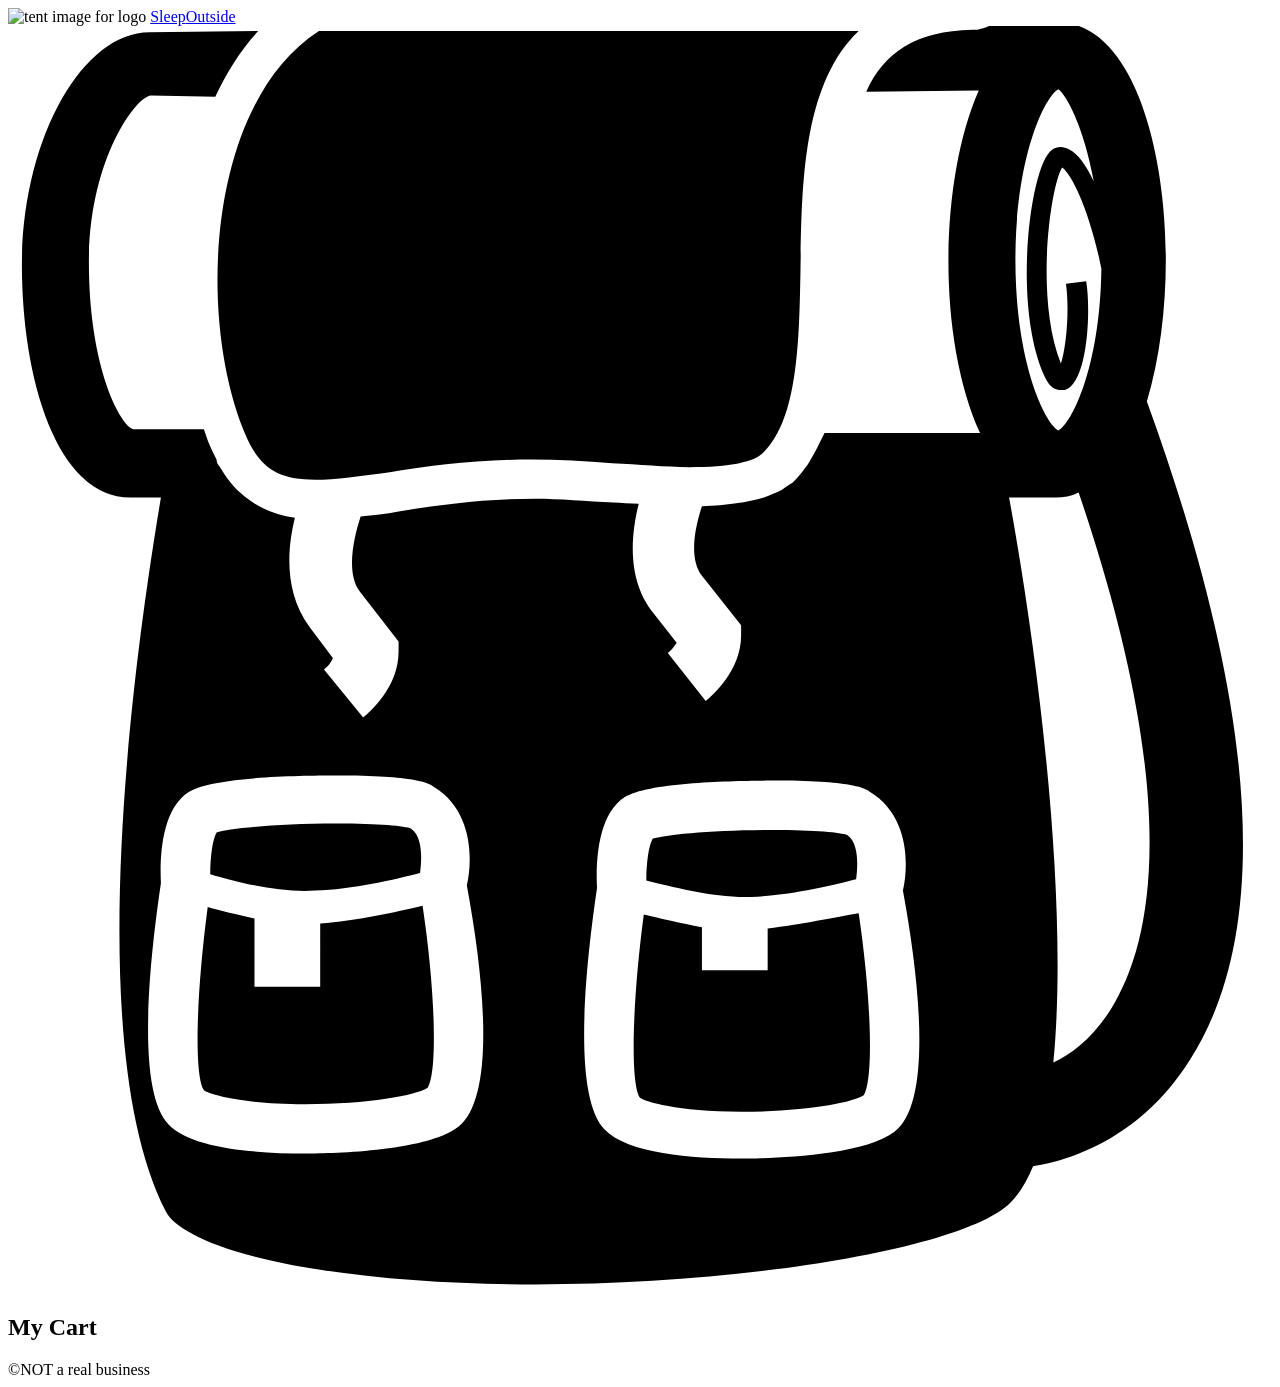
==== src/cart/index.html @ f22165bb "Initial commit" ====
<!DOCTYPE html>

<html lang="en">
  <head>
    <meta charset="UTF-8" />

    <meta name="viewport" content="width=device-width, initial-scale=1.0" />

    <title>Sleep Outside | Cart</title>

    <link rel="stylesheet" href="/css/style.css" />

    <script src="../js/cart.js" type="module"></script>
  </head>

  <body>
    <header class="divider">
      <div class="logo">
        <img src="/images/noun_Tent_2517.svg" alt="tent image for logo" />
        <a href="/index.html"> Sleep<span class="highlight">Outside</span></a>
      </div>

      <div class="cart">
        <a href="../cart/index.html">
          <svg xmlns="http://www.w3.org/2000/svg" viewBox="0 0 100 100">
            <path
              d="M18.9 32.6c1.1 2.4 2.5 3.3 5.4 3.3 1.6 0 3.6-0.3 5.9-0.6 3.2-0.5 6.9-1 11.2-1 2.1 0 4.3 0.1 6.4 0.3 2.1 0.1 4.2 0.3 6.1 0.3 3.2 0 5.2-0.4 5.9-1.2 2.7-2.7 2.8-8.8 2.9-14.6 0.1-6.7 0.2-14.5 4.6-18.7 -0.5 0-1 0-1.6 0 -14.2 0-37.5 0-41.1 0C15.6 6.2 14.9 23.6 18.9 32.6z"
            />

            <path
              d="M90.1 29.7c1-3.3 1.5-7.3 1.5-11.2 0-9-2.7-18.8-8.6-18.8 -0.1 0-0.2 0-0.3 0L77.8-0.1c-0.3 0.2-0.8 0.3-1.1 0.4 0 0 0 0 0 0 -0.2 0-0.3 0-0.4 0 -4.5 0.1-7 1.8-8.4 4.9l8.9-0.1c-1.6 3.6-2.4 8.7-2.4 13.5 0 4.9 0.8 9.9 2.5 13.6l-12.3 0c-0.2 0.4-0.4 0.8-0.6 1.2 -0.2 0.4-0.4 0.7-0.6 1.1 -0.1 0.1-0.1 0.2-0.2 0.3 -0.3 0.4-0.5 0.7-0.9 1.1 0 0 0 0 0 0 0 0-0.1 0.1-0.1 0.1 -0.1 0.1-0.2 0.2-0.4 0.3 -0.2 0.1-0.4 0.3-0.6 0.4 0 0 0 0 0 0 -0.4 0.2-0.9 0.4-1.4 0.6 -1.3 0.4-2.9 0.6-4.9 0.7 -0.5 1.5-1.1 4.1 0 5.5l3.1 3.9 0 0.8c0 2.8-2.3 4.8-2.8 5.2l-3-3.8c0.3-0.2 0.5-0.5 0.7-0.8l-1.8-2.3c-2.2-2.7-1.8-6.3-1.2-8.7 -0.7 0-1.4-0.1-2-0.1 -2.1-0.1-4.3-0.3-6.2-0.3 -4.1 0-7.7 0.5-10.8 1 -1 0.2-2 0.3-3 0.4 -0.5 1.5-1.2 4.4-0.1 5.9l3.1 4 0 0.8c0 2.8-2.3 4.8-2.8 5.2l-3.1-3.8c0.3-0.2 0.6-0.6 0.7-0.9l-1.8-2.4c-2.1-2.8-1.8-6.3-1.2-8.7 -1.6-0.2-2.9-0.8-4-1.7h0c-0.8-0.6-1.4-1.4-2-2.4 -0.1-0.1-0.2-0.3-0.2-0.5 -0.1-0.2-0.2-0.4-0.3-0.6 -0.3-0.6-0.5-1.2-0.7-1.8l-5.6 0c-1-0.3-3.5-4.8-3.5-13.2 0-8.1 3.7-13.1 4.9-13.2L16.4 5.6c0.9-1.9 2-3.7 3.4-5.2L11.2 0.5c-5.4 0-10.1 8.6-10.1 18.4 0 8.9 2.7 18.4 8.6 18.4h2.4c-1.8 10.7-6.6 43 0.4 56.5 0.7 1.4 4.3 3.4 12.2 4.6 20.2 3.1 49.8-0.5 54.6-5.3 0.7-0.7 1.3-1.7 1.8-2.9 2-0.3 8.2-1.7 12.4-8.4C100.1 71.5 98.9 53.9 90.1 29.7zM35.6 87.1c-2.6 2-10.5 2.1-12.1 2.1 0 0 0 0 0 0 -3.9 0-9-0.4-10.8-2.3 -2.6-2.7-1.5-13-0.6-19.1 -0.1-1.9 0-5.8 2.2-7.2 1.9-1.2 8.7-1.3 11.6-1.3 6.4 0 7.4 0.6 7.8 0.9 3 1.8 3.1 5.6 2.6 7.8C37.7 75.5 38.6 84.8 35.6 87.1zM70.1 87.5c-2.6 2-10.5 2.1-12.1 2.1 0 0 0 0 0 0 -3.9 0-9-0.4-10.8-2.3 -2.6-2.7-1.5-13-0.6-19.1 -0.1-1.9 0-5.8 2.2-7.2 1.9-1.2 8.7-1.3 11.6-1.3 6.4 0 7.4 0.6 7.8 0.9 3 1.8 3.1 5.6 2.6 7.8C72.2 76 73.1 85.3 70.1 87.5zM85.9 12.3c-0.6-1.3-1.3-2.2-1.9-2.5 -0.5-0.3-1-0.3-1.4 0 -1.7 1.1-3.2 12.2-0.6 17.9 0.4 0.9 0.9 1.1 1.3 1.1 0.1 0 0.2 0 0.3 0 1.8-0.5 2.1-6.2 1.7-8.6l-1.6 0.2c0.3 2.2 0 5.1-0.4 6.3 -2.1-5.3-0.8-14.1 0.1-15.5 0.8 0.6 2.2 3.5 3.1 8 -0.1 7.9-2.4 12.3-3.4 12.8 -1-0.5-3.4-5.2-3.4-13.5 0-8.3 2.4-13 3.4-13.5C83.7 5.4 85.1 7.9 85.9 12.3zM87.3 77.7c-1.4 2.3-3.1 3.6-4.6 4.3 1.2-12.2-1-31-3.5-44.7h3.3c0.1 0 0.3 0 0.4 0 0.6 0 1.2-0.1 1.8-0.4C92.8 60.7 90.7 72.2 87.3 77.7z"
            />

            <path
              d="M24.7 71v5h-5.2v-5.4c-1.4-0.3-2.7-0.6-3.7-0.9 -0.9 6.8-1.1 13.3-0.3 14.5 0.4 0.3 2.9 1.1 8 1.1h0c5 0 8.8-0.7 9.7-1.3 0.8-1.3 0.6-7.7-0.4-14.4C30.7 70.1 27.5 70.8 24.7 71z"
            />

            <path
              d="M58.8 68.9c2.9-0.1 6.4-0.9 8.3-1.4 0.1-0.8 0.3-2.8-0.7-3.5 -0.5-0.2-2.5-0.4-5.9-0.4 -4.9 0-8.6 0.4-9.5 0.7 -0.3 0.5-0.5 1.9-0.5 3.3C52.5 68.1 56 69 58.8 68.9z"
            />

            <path
              d="M24.3 68.4c2.9-0.1 6.4-0.9 8.3-1.4 0.1-0.8 0.3-2.8-0.7-3.5 -0.5-0.2-2.5-0.4-5.9-0.4 -4.9 0-8.6 0.4-9.5 0.7 -0.3 0.5-0.5 1.9-0.5 3.3C18 67.7 21.5 68.6 24.3 68.4z"
            />

            <path
              d="M60.1 71.4v3.3h-5.2v-3.4c-1.7-0.3-3.3-0.7-4.6-1 -0.9 6.8-1.1 13.3-0.3 14.5 0.4 0.3 2.9 1.1 8 1.1h0c5 0 8.8-0.7 9.7-1.3 0.8-1.3 0.6-7.7-0.4-14.4C65.5 70.5 62.7 71.1 60.1 71.4z"
            />

            <!-- <text x="0" y="115" fill="#000000" font-size="5px" font-weight="bold" font-family="'Helvetica Neue', Helvetica, Arial-Unicode, Arial, Sans-serif">Created by Natalia Woodroffe</text>
            <text x="0" y="120" fill="#000000" font-size="5px" font-weight="bold" font-family="'Helvetica Neue', Helvetica, Arial-Unicode, Arial, Sans-serif">from the Noun Project</text> -->
          </svg>
        </a>
      </div>
    </header>

    <main class="divider">
      <section class="products">
        <h2>My Cart</h2>

        <ul class="product-list">
          <!-- <li class="cart-card divider">
            <a href="product_pages/marmot-ajax-3.html" class="cart-card__image">
              <img
                src="images/tents/marmot-ajax-tent-3-person-3-season-in-pale-pumpkin-terracotta~p~880rr_01~320.jpg"
                alt="Marmot Ajax tent"
              />
            </a>
            <a href="product_pages/marmot-ajax-3.html">
              <h2 class="card__name">Marmot Ajax Tent - 3-Person, 3-Season</h2>
            </a>
            <p class="cart-card__color">Pale Pumpkin/Terracotta</p>
            <p class="cart-card__quantity">qty: 1</p>
            <p class="cart-card__price">$199.99</p>
          </li>
          <li class="cart-card divider">
            <a href="product_pages/marmot-ajax-3.html" class="cart-card__image">
              <img
                src="images/tents/the-north-face-talus-tent-4-person-3-season-in-golden-oak-saffron-yellow~p~985rf_01~320.jpg"
                alt="Talus Tent - 4-Person, 3-Season"
              />
            </a>
            <a href="product_pages/marmot-ajax-3.html">
              <h2 class="card__name">
                The North Face Talus Tent - 4-Person, 3-Season
              </h2></a
            >
            <p class="cart-card__color">Golden Oak/Saffron Yellow</p>
            <p class="cart-card__quantity">qty: 1</p>
            <p class="cart-card__price">$199.99</p>
          </li> -->
        </ul>
      </section>
    </main>

    <footer>&copy;NOT a real business</footer>
  </body>
</html>
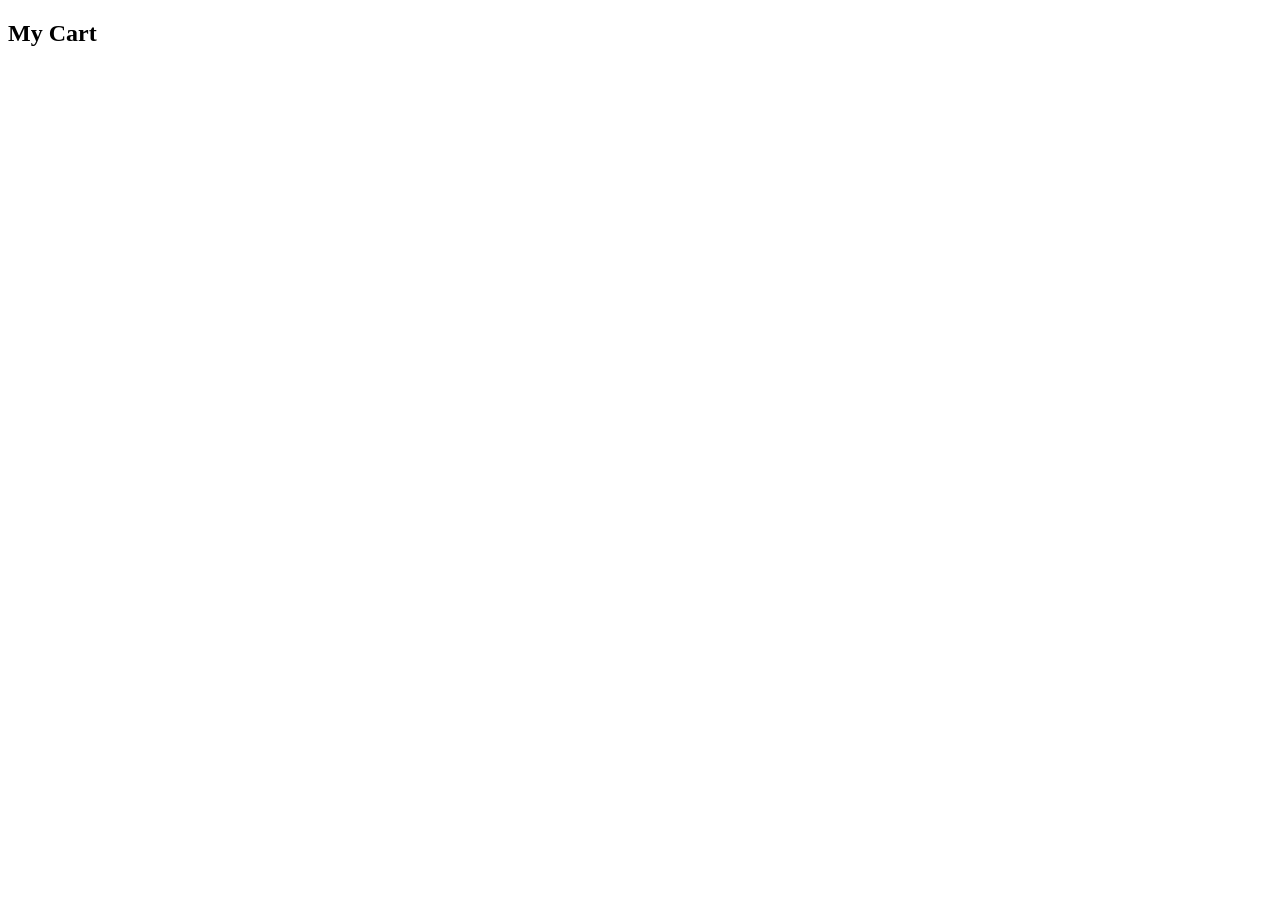
==== commit 58ccf5cc: "W3 team activity" ====
--- a/src/cart/index.html
+++ b/src/cart/index.html
@@ -1,4 +1,4 @@
-<!DOCTYPE html>
+<!doctype html>
 
 <html lang="en">
   <head>
@@ -14,44 +14,8 @@
   </head>
 
   <body>
-    <header class="divider">
-      <div class="logo">
-        <img src="/images/noun_Tent_2517.svg" alt="tent image for logo" />
-        <a href="/index.html"> Sleep<span class="highlight">Outside</span></a>
-      </div>
-
-      <div class="cart">
-        <a href="../cart/index.html">
-          <svg xmlns="http://www.w3.org/2000/svg" viewBox="0 0 100 100">
-            <path
-              d="M18.9 32.6c1.1 2.4 2.5 3.3 5.4 3.3 1.6 0 3.6-0.3 5.9-0.6 3.2-0.5 6.9-1 11.2-1 2.1 0 4.3 0.1 6.4 0.3 2.1 0.1 4.2 0.3 6.1 0.3 3.2 0 5.2-0.4 5.9-1.2 2.7-2.7 2.8-8.8 2.9-14.6 0.1-6.7 0.2-14.5 4.6-18.7 -0.5 0-1 0-1.6 0 -14.2 0-37.5 0-41.1 0C15.6 6.2 14.9 23.6 18.9 32.6z"
-            />
-
-            <path
-              d="M90.1 29.7c1-3.3 1.5-7.3 1.5-11.2 0-9-2.7-18.8-8.6-18.8 -0.1 0-0.2 0-0.3 0L77.8-0.1c-0.3 0.2-0.8 0.3-1.1 0.4 0 0 0 0 0 0 -0.2 0-0.3 0-0.4 0 -4.5 0.1-7 1.8-8.4 4.9l8.9-0.1c-1.6 3.6-2.4 8.7-2.4 13.5 0 4.9 0.8 9.9 2.5 13.6l-12.3 0c-0.2 0.4-0.4 0.8-0.6 1.2 -0.2 0.4-0.4 0.7-0.6 1.1 -0.1 0.1-0.1 0.2-0.2 0.3 -0.3 0.4-0.5 0.7-0.9 1.1 0 0 0 0 0 0 0 0-0.1 0.1-0.1 0.1 -0.1 0.1-0.2 0.2-0.4 0.3 -0.2 0.1-0.4 0.3-0.6 0.4 0 0 0 0 0 0 -0.4 0.2-0.9 0.4-1.4 0.6 -1.3 0.4-2.9 0.6-4.9 0.7 -0.5 1.5-1.1 4.1 0 5.5l3.1 3.9 0 0.8c0 2.8-2.3 4.8-2.8 5.2l-3-3.8c0.3-0.2 0.5-0.5 0.7-0.8l-1.8-2.3c-2.2-2.7-1.8-6.3-1.2-8.7 -0.7 0-1.4-0.1-2-0.1 -2.1-0.1-4.3-0.3-6.2-0.3 -4.1 0-7.7 0.5-10.8 1 -1 0.2-2 0.3-3 0.4 -0.5 1.5-1.2 4.4-0.1 5.9l3.1 4 0 0.8c0 2.8-2.3 4.8-2.8 5.2l-3.1-3.8c0.3-0.2 0.6-0.6 0.7-0.9l-1.8-2.4c-2.1-2.8-1.8-6.3-1.2-8.7 -1.6-0.2-2.9-0.8-4-1.7h0c-0.8-0.6-1.4-1.4-2-2.4 -0.1-0.1-0.2-0.3-0.2-0.5 -0.1-0.2-0.2-0.4-0.3-0.6 -0.3-0.6-0.5-1.2-0.7-1.8l-5.6 0c-1-0.3-3.5-4.8-3.5-13.2 0-8.1 3.7-13.1 4.9-13.2L16.4 5.6c0.9-1.9 2-3.7 3.4-5.2L11.2 0.5c-5.4 0-10.1 8.6-10.1 18.4 0 8.9 2.7 18.4 8.6 18.4h2.4c-1.8 10.7-6.6 43 0.4 56.5 0.7 1.4 4.3 3.4 12.2 4.6 20.2 3.1 49.8-0.5 54.6-5.3 0.7-0.7 1.3-1.7 1.8-2.9 2-0.3 8.2-1.7 12.4-8.4C100.1 71.5 98.9 53.9 90.1 29.7zM35.6 87.1c-2.6 2-10.5 2.1-12.1 2.1 0 0 0 0 0 0 -3.9 0-9-0.4-10.8-2.3 -2.6-2.7-1.5-13-0.6-19.1 -0.1-1.9 0-5.8 2.2-7.2 1.9-1.2 8.7-1.3 11.6-1.3 6.4 0 7.4 0.6 7.8 0.9 3 1.8 3.1 5.6 2.6 7.8C37.7 75.5 38.6 84.8 35.6 87.1zM70.1 87.5c-2.6 2-10.5 2.1-12.1 2.1 0 0 0 0 0 0 -3.9 0-9-0.4-10.8-2.3 -2.6-2.7-1.5-13-0.6-19.1 -0.1-1.9 0-5.8 2.2-7.2 1.9-1.2 8.7-1.3 11.6-1.3 6.4 0 7.4 0.6 7.8 0.9 3 1.8 3.1 5.6 2.6 7.8C72.2 76 73.1 85.3 70.1 87.5zM85.9 12.3c-0.6-1.3-1.3-2.2-1.9-2.5 -0.5-0.3-1-0.3-1.4 0 -1.7 1.1-3.2 12.2-0.6 17.9 0.4 0.9 0.9 1.1 1.3 1.1 0.1 0 0.2 0 0.3 0 1.8-0.5 2.1-6.2 1.7-8.6l-1.6 0.2c0.3 2.2 0 5.1-0.4 6.3 -2.1-5.3-0.8-14.1 0.1-15.5 0.8 0.6 2.2 3.5 3.1 8 -0.1 7.9-2.4 12.3-3.4 12.8 -1-0.5-3.4-5.2-3.4-13.5 0-8.3 2.4-13 3.4-13.5C83.7 5.4 85.1 7.9 85.9 12.3zM87.3 77.7c-1.4 2.3-3.1 3.6-4.6 4.3 1.2-12.2-1-31-3.5-44.7h3.3c0.1 0 0.3 0 0.4 0 0.6 0 1.2-0.1 1.8-0.4C92.8 60.7 90.7 72.2 87.3 77.7z"
-            />
-
-            <path
-              d="M24.7 71v5h-5.2v-5.4c-1.4-0.3-2.7-0.6-3.7-0.9 -0.9 6.8-1.1 13.3-0.3 14.5 0.4 0.3 2.9 1.1 8 1.1h0c5 0 8.8-0.7 9.7-1.3 0.8-1.3 0.6-7.7-0.4-14.4C30.7 70.1 27.5 70.8 24.7 71z"
-            />
-
-            <path
-              d="M58.8 68.9c2.9-0.1 6.4-0.9 8.3-1.4 0.1-0.8 0.3-2.8-0.7-3.5 -0.5-0.2-2.5-0.4-5.9-0.4 -4.9 0-8.6 0.4-9.5 0.7 -0.3 0.5-0.5 1.9-0.5 3.3C52.5 68.1 56 69 58.8 68.9z"
-            />
-
-            <path
-              d="M24.3 68.4c2.9-0.1 6.4-0.9 8.3-1.4 0.1-0.8 0.3-2.8-0.7-3.5 -0.5-0.2-2.5-0.4-5.9-0.4 -4.9 0-8.6 0.4-9.5 0.7 -0.3 0.5-0.5 1.9-0.5 3.3C18 67.7 21.5 68.6 24.3 68.4z"
-            />
-
-            <path
-              d="M60.1 71.4v3.3h-5.2v-3.4c-1.7-0.3-3.3-0.7-4.6-1 -0.9 6.8-1.1 13.3-0.3 14.5 0.4 0.3 2.9 1.1 8 1.1h0c5 0 8.8-0.7 9.7-1.3 0.8-1.3 0.6-7.7-0.4-14.4C65.5 70.5 62.7 71.1 60.1 71.4z"
-            />
-
-            <!-- <text x="0" y="115" fill="#000000" font-size="5px" font-weight="bold" font-family="'Helvetica Neue', Helvetica, Arial-Unicode, Arial, Sans-serif">Created by Natalia Woodroffe</text>
-            <text x="0" y="120" fill="#000000" font-size="5px" font-weight="bold" font-family="'Helvetica Neue', Helvetica, Arial-Unicode, Arial, Sans-serif">from the Noun Project</text> -->
-          </svg>
-        </a>
-      </div>
+    <header class="divider" id="home-header">
+      
     </header>
 
     <main class="divider">
@@ -93,6 +57,6 @@
       </section>
     </main>
 
-    <footer>&copy;NOT a real business</footer>
+    <footer id="home-footer"></footer>
   </body>
 </html>
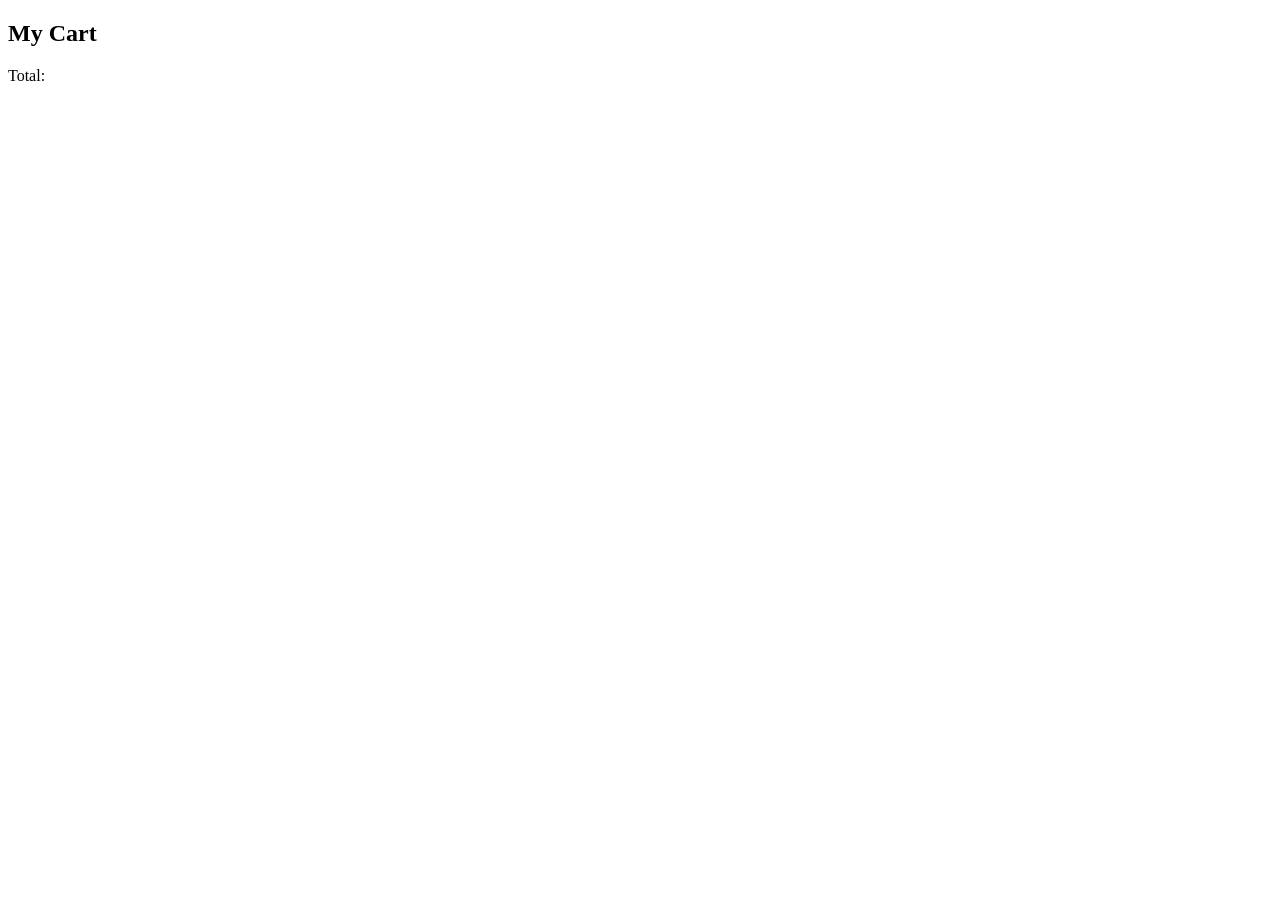
==== commit bcde0519: "Total$ in Cart" ====
--- a/src/cart/index.html
+++ b/src/cart/index.html
@@ -55,6 +55,7 @@
           </li> -->
         </ul>
       </section>
+      <div class="cart-footer"><p class="cart-total">Total: </p></div>
     </main>
 
     <footer id="home-footer"></footer>
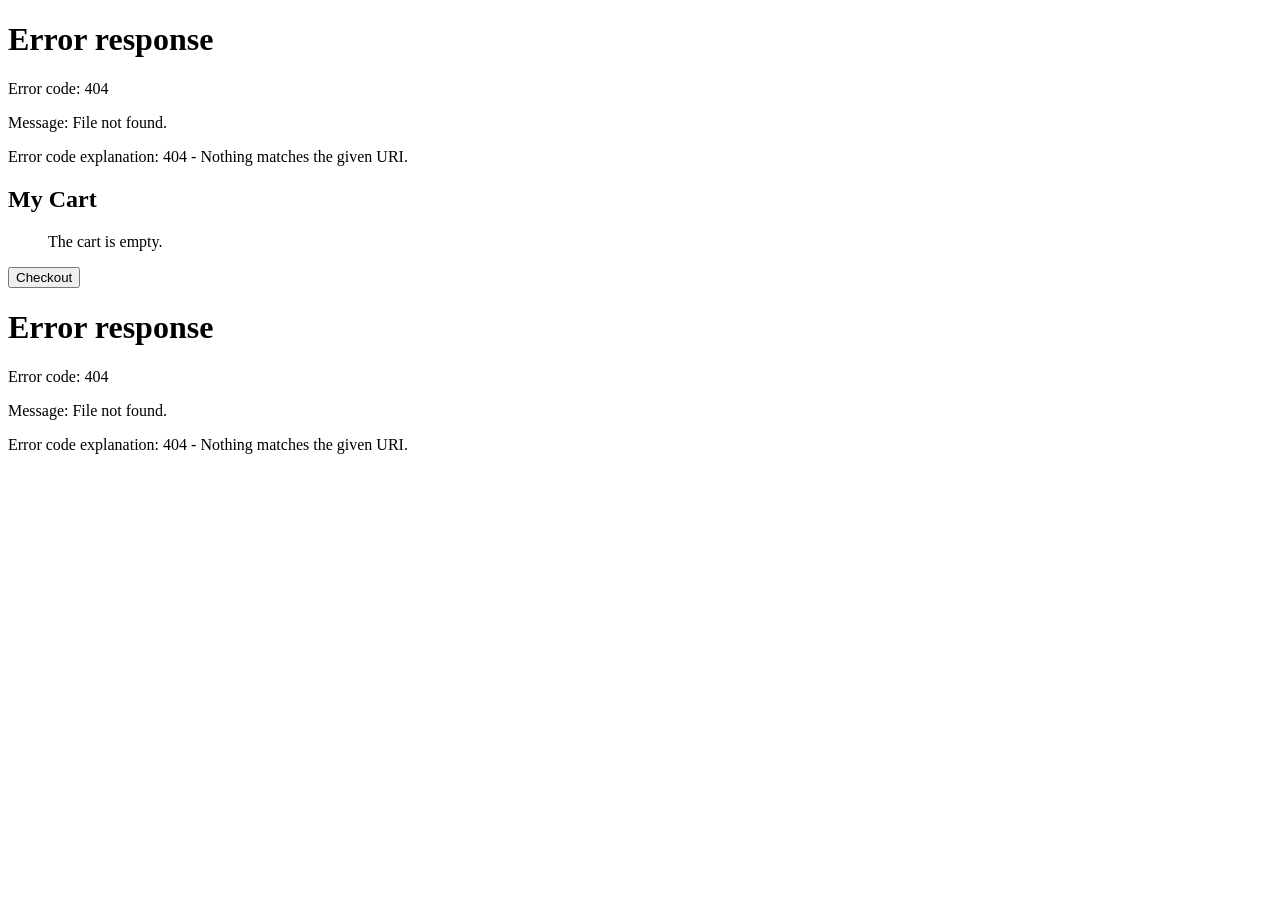
==== commit bc762d38: "checkout" ====
--- a/src/cart/index.html
+++ b/src/cart/index.html
@@ -21,41 +21,10 @@
     <main class="divider">
       <section class="products">
         <h2>My Cart</h2>
-
-        <ul class="product-list">
-          <!-- <li class="cart-card divider">
-            <a href="product_pages/marmot-ajax-3.html" class="cart-card__image">
-              <img
-                src="images/tents/marmot-ajax-tent-3-person-3-season-in-pale-pumpkin-terracotta~p~880rr_01~320.jpg"
-                alt="Marmot Ajax tent"
-              />
-            </a>
-            <a href="product_pages/marmot-ajax-3.html">
-              <h2 class="card__name">Marmot Ajax Tent - 3-Person, 3-Season</h2>
-            </a>
-            <p class="cart-card__color">Pale Pumpkin/Terracotta</p>
-            <p class="cart-card__quantity">qty: 1</p>
-            <p class="cart-card__price">$199.99</p>
-          </li>
-          <li class="cart-card divider">
-            <a href="product_pages/marmot-ajax-3.html" class="cart-card__image">
-              <img
-                src="images/tents/the-north-face-talus-tent-4-person-3-season-in-golden-oak-saffron-yellow~p~985rf_01~320.jpg"
-                alt="Talus Tent - 4-Person, 3-Season"
-              />
-            </a>
-            <a href="product_pages/marmot-ajax-3.html">
-              <h2 class="card__name">
-                The North Face Talus Tent - 4-Person, 3-Season
-              </h2></a
-            >
-            <p class="cart-card__color">Golden Oak/Saffron Yellow</p>
-            <p class="cart-card__quantity">qty: 1</p>
-            <p class="cart-card__price">$199.99</p>
-          </li> -->
-        </ul>
+        <ul class="product-list"></ul>
       </section>
       <div class="cart-footer"><p class="cart-total">Total: </p></div>
+      <button class="checkout">Checkout</button>
     </main>
 
     <footer id="home-footer"></footer>
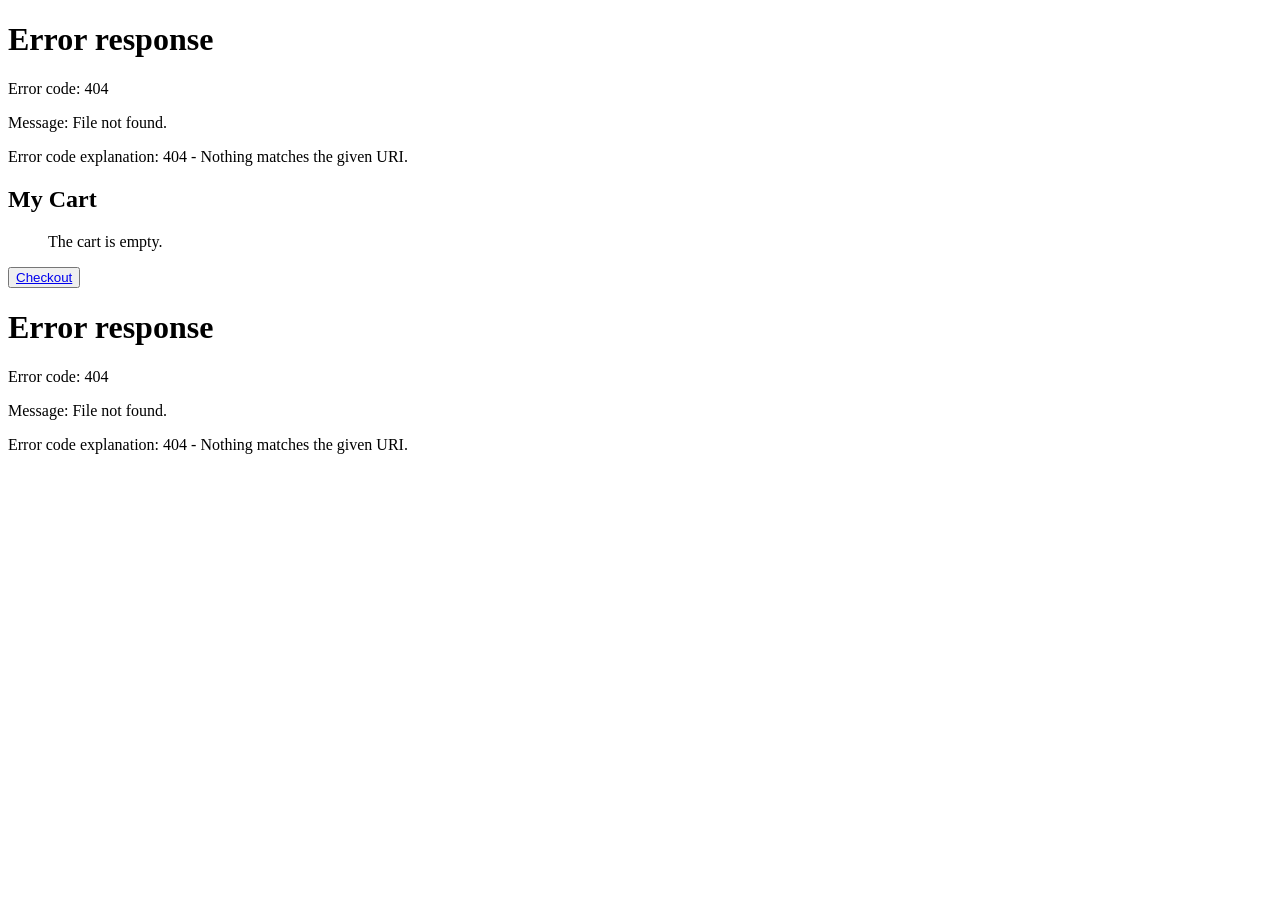
==== commit 56b8155c: "Checkout validation" ====
--- a/src/cart/index.html
+++ b/src/cart/index.html
@@ -3,13 +3,9 @@
 <html lang="en">
   <head>
     <meta charset="UTF-8" />
-
     <meta name="viewport" content="width=device-width, initial-scale=1.0" />
-
     <title>Sleep Outside | Cart</title>
-
     <link rel="stylesheet" href="/css/style.css" />
-
     <script src="../js/cart.js" type="module"></script>
   </head>
 
@@ -24,7 +20,7 @@
         <ul class="product-list"></ul>
       </section>
       <div class="cart-footer"><p class="cart-total">Total: </p></div>
-      <button class="checkout">Checkout</button>
+      <button class="checkout"><a href="/checkout/index.html">Checkout</a></button>
     </main>
 
     <footer id="home-footer"></footer>
